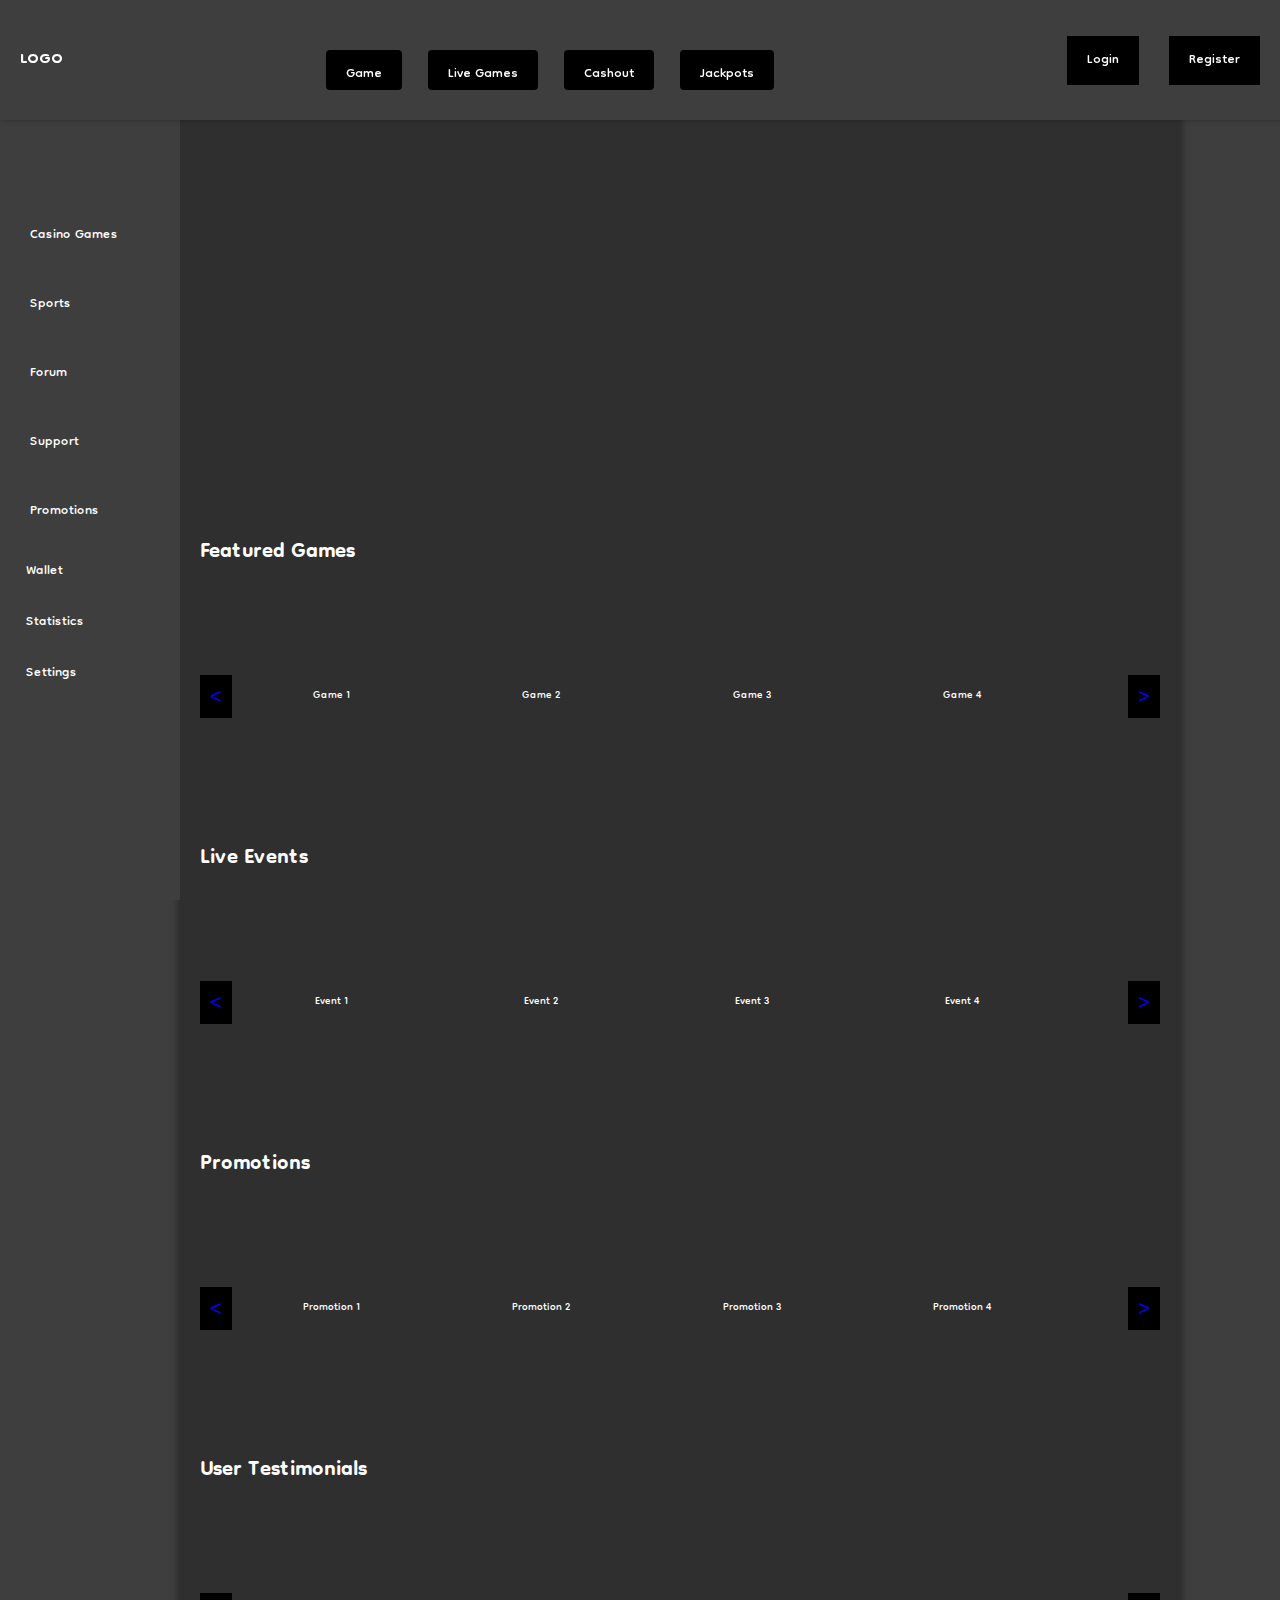
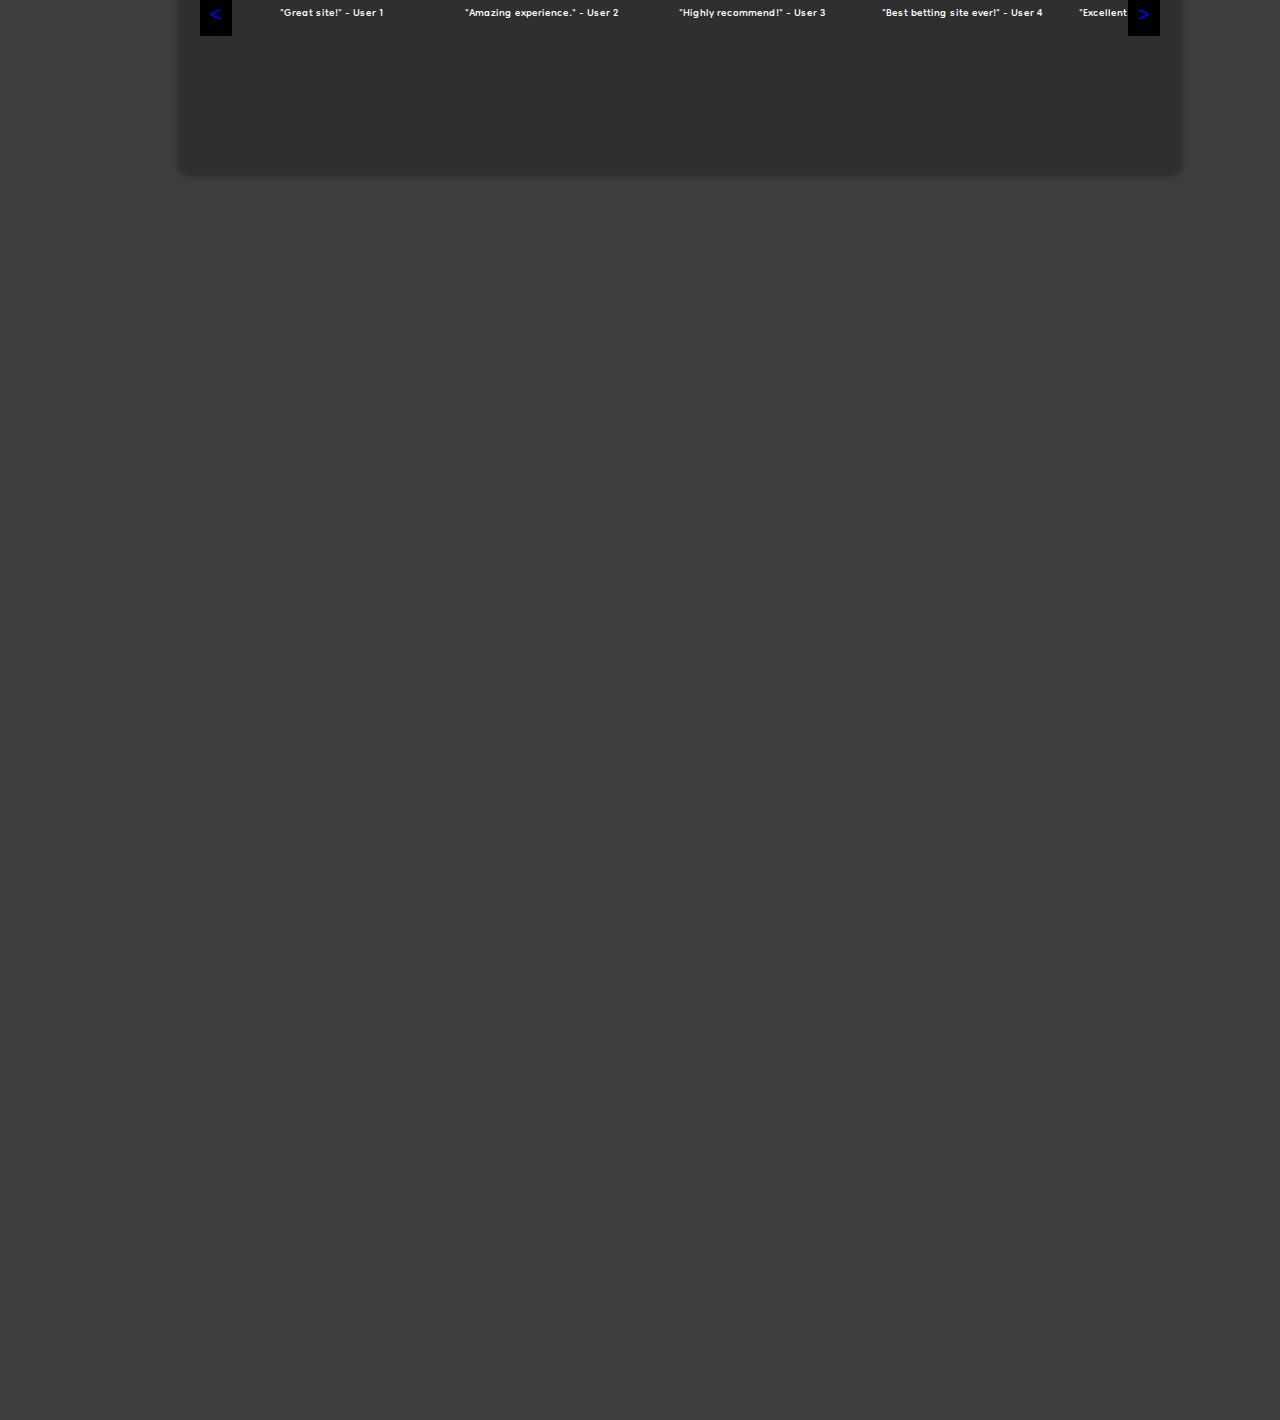
==== index.html @ e701f43c "routing plus sidebar dropdowns plus necessary css changescss" ====
<!DOCTYPE html>
<html lang="en">

<head>
    <meta charset="UTF-8">
    <title>Bettinpulse</title>
    <link rel="stylesheet" href="style.css">
    <link rel="preconnect" href="https://fonts.googleapis.com">
    <link rel="preconnect" href="https://fonts.gstatic.com" crossorigin>
    <link href="https://fonts.googleapis.com/css2?family=Dongle:wght@300;400;700&display=swap" rel="stylesheet">
</head>

<body>
    <!-- Common Header -->
    <div class="header">
        <div class="left-section">
            <a class="button-mid" href="index.html">LOGO</a>
        </div>
        <div class="center-section">
            <div class="button-group">
                <button class="button-mid"><a class="button-mid" href="game.html">Game</a>
</button>
                <button class="button-mid"><a class="button-mid" href="live-bets-scores.html">Live Games</a>
</button>
                <button class="button-mid">Cashout</button>
                <button class="button-mid"><a class="button-mid" href="jackpots.html">Jackpots</a>
</button>
    </div>
    </div>

        <div class="right-section">
                        <button class="login-button">Login</button>
            <button class="register-button">Register</button>
            <div class="popup-menu" id="popupMenu">
                <ul>
                    <li><a href="#">Wallet</a></li>
                    <li><a href="#">Withdraw</a></li>
                    <li><a href="#">Bet History</a></li>
                    <li><a href="#">Bet Slip</a></li>
                    <li><a href="#">Settings</a></li>
                    <li><a href="#">Logout</a></li>
                </ul>
            </div>
        </div>
        
   
    </div>

    

    <!-- Common Sidebar -->
    <div class="side-bar">
        <div class="sidebar-section">
            <div class="games-button"><ion-icon name="game-controller-outline"></ion-icon> <button
                    class="game-button dropdown-button">Casino Games</button>
                <div class="dropdown-content">
                    <button>Slots</button>
                    <button>Blackjack</button>
                    <button>Roulette</button>
                </div>
            </div>
            <div class="games-button"><ion-icon name="football-outline"></ion-icon> <button
                    class="game-button dropdown-button">Sports</button>
                <div class="dropdown-content">
                    <button>Football</button>
                    <button>Basketball</button>
                    <button>Tennis</button>
                </div>
            </div>
            <div class="games-button"><ion-icon name="megaphone-outline"></ion-icon> <button
                    class="game-button dropdown-button">Forum</button>
                <div class="dropdown-content">
                    <button>General</button>
                    <button>Strategies</button>
                    <button>Off-topic</button>
                </div>
            </div>
            <div class="games-button"><ion-icon name="chatbubbles-outline"></ion-icon> <button
                    class="game-button dropdown-button">Support</button>
                <div class="dropdown-content">
                    <button>FAQ</button>
                    <button>Contact Us</button>
                    <button>Live Chat</button>
                </div>
            </div>
            <div class="games-button"><ion-icon name="pricetag-outline"></ion-icon> <button
                    class="game-button dropdown-button">Promotions</button>
                <div class="dropdown-content">
                    <button>Welcome Bonus</button>
                    <button>Free Spins</button>
                    <button>Weekly Offers</button>
                </div>
            </div>
            <div class="games-button"><ion-icon name="wallet-outline"></ion-icon> <button
                    class="game-button">Wallet</button></div>
            <div class="games-button"><ion-icon name="stats-chart-outline"></ion-icon> <button
                    class="game-button">Statistics</button></div>
            <div class="games-button"><ion-icon name="settings-outline"></ion-icon> <button
                    class="game-button">Settings</button></div>
        </div>
    </div>

    <!-- Main Content -->
    <div class="main-content">
        <!-- Large Picture Section -->
        <section class="hero-section">
            <img src="https://via.placeholder.com/1920x1080" alt="Hero Image">
        </section>

        <!-- Featured Games Section -->
        <section class="featured-games">
            <h2>Featured Games</h2>
            <div class="horizontal-scroll">
                <button class="scroll-button left-scroll">&lt;</button>
                <div class="games-grid">
                    <div class="game-card">Game 1</div>
                    <div class="game-card">Game 2</div>
                    <div class="game-card">Game 3</div>
                    <div class="game-card">Game 4</div>
                    <div class="game-card">Game 5</div>
                    <div class="game-card">Game 6</div>
                </div>
                <button class="scroll-button right-scroll">&gt;</button>
            </div>
        </section>

        <!-- Live Events Section -->
        <section class="live-events">
            <h2>Live Events</h2>
            <div class="horizontal-scroll">
                <button class="scroll-button left-scroll">&lt;</button>
                <div class="events-list">
                    <div class="event-item">Event 1</div>
                    <div class="event-item">Event 2</div>
                    <div class="event-item">Event 3</div>
                    <div class="event-item">Event 4</div>
                    <div class="event-item">Event 5</div>
                    <div class="event-item">Event 6</div>
                </div>
                <button class="scroll-button right-scroll">&gt;</button>
            </div>
        </section>

        <!-- Promotions Section -->
        <section class="promotions">
            <h2>Promotions</h2>
            <div class="horizontal-scroll">
                <button class="scroll-button left-scroll">&lt;</button>
                <div class="promotions-list">
                    <div class="promotion-item">Promotion 1</div>
                    <div class="promotion-item">Promotion 2</div>
                    <div class="promotion-item">Promotion 3</div>
                    <div class="promotion-item">Promotion 4</div>
                    <div class="promotion-item">Promotion 5</div>
                    <div class="promotion-item">Promotion 6</div>
                </div>
                <button class="scroll-button right-scroll">&gt;</button>
            </div>
        </section>

        <!-- User Testimonials Section -->
        <section class="testimonials">
            <h2>User Testimonials</h2>
            <div class="horizontal-scroll">
                <button class="scroll-button left-scroll">&lt;</button>
                <div class="testimonials-list">
                    <div class="testimonial-item">"Great site!" - User 1</div>
                    <div class="testimonial-item">"Amazing experience." - User 2</div>
                    <div class="testimonial-item">"Highly recommend!" - User 3</div>
                    <div class="testimonial-item">"Best betting site ever!" - User 4</div>
                    <div class="testimonial-item">"Excellent customer service." - User 5</div>
                    <div class="testimonial-item">"Fast payouts!" - User 6</div>
                </div>
                <button class="scroll-button right-scroll">&gt;</button>
            </div>
        </section>
    </div>

    <!-- Ionicons Script -->
    <script type="module" src="https://unpkg.com/ionicons@7.1.0/dist/ionicons/ionicons.esm.js"></script>
    <script nomodule src="https://unpkg.com/ionicons@7.1.0/dist/ionicons/ionicons.js"></script>

    <!-- Modal overlay -->
    <div class="popup-overlay">
        <!-- Login Popup -->
        <div class="popup" id="loginPopup">
            <div class="popup-content">
                <span class="close">&times;</span>
                <div class="login-container">
                    <h2>Login to your Account</h2>
                    <form action="#" method="POST">
                        <label for="login-username">Username:</label>
                        <input type="text" id="login-username" name="username" required>
                        <label for="login-password">Password:</label>
                        <input type="password" id="login-password" name="password" required>
                        <button class="login-submit-button" type="submit">Login</button>
                    </form>
                </div>
            </div>
        </div>

        <!-- Register Popup -->
        <div class="popup" id="registerPopup">
            <div class="popup-content">
                <span class="close">&times;</span>
                <div class="register-container">
                    <h2>Register</h2>
                    <form action="#" method="POST">
                        <label for="register-username">Username:</label>
                        <input type="text" id="register-username" name="username" required>
                        <label for="register-email">Email:</label>
                        <input type="email" id="register-email" name="email" required>
                        <label for="register-password">Password:</label>
                        <input type="password" id="register-password" name="password" required>
                        <button class="register-submit-button" type="submit">Register</button>
                    </form>
                </div>
            </div>
        </div>
    </div>

    <script src="script.js"></script>
</body>

</html>
---- style.css ----
body {
    height: 3000px;
    background-color: #3E3E3E;
    margin: 0;
    font-family: 'Dongle', sans-serif;
    border: none;
    padding: 0;
    padding-left: 160px;
}

.center-1 {
    height: 50px;
    display: flex;
    align-items: flex-end;

}

 .center-1button {
    font-family: 'Dongle', sans-serif;
    color: white;
    background-color: blue;
    border: none;
    height: 40px;
    width: 90px;
    font-size: large;
    border-radius: 2px;
}

.amount-button {
    height: 40px;
    width: 90px;
    font-family: 'Dongle', sans-serif;
    font-size: large;
    background-color: #2F2F2F;
    border: none;
    color: white;
    box-shadow: 2px 0 5px rgba(0, 0, 0, 0.3);;

}

.center-section {
    text-align: center;
    flex: 1; 
    display: flex;
    flex-direction: column;
    justify-content: center; 
    align-items: center;
}

.center-section .button-group {
    display: flex;
    justify-content: space-evenly;
    width: 500px;
    height: 70px;
    align-items: flex-end;
    
}

.center-section .button-group button {
    margin-bottom: 5px;
    font-family: 'Dongle', sans-serif;
    
    font-size: 20px;
    padding: 10px 20px;
    height: 40px;
    border: none;
    color: white;
    background-color: #000000;
    cursor: pointer;
    position: relative;
    transition: all 0.3s ease;
}

.center-section .button-group button::after {
    content: '';
    position: absolute;
    left: 0;
    bottom: -5px;
    width: 0;
    height: 2px;
    background: #0000FF;
    transition: all 0.3s ease;
}

.center-section .button-group button:hover::after {
    width: 100%;
}

.header {
    height: 120px;
    background-color: #3E3E3E;
    display: flex;
    justify-content: space-between;
    align-items: center;
    padding: 0 20px; 
    border-color: #3E3E3E;
    
    border-top: none;
    border-left: none;
    border-right: none;
    box-shadow: 2px 0 5px rgba(0, 0, 0, 0.3);;
    box-sizing: border-box;
    position: fixed; 
    top: 0;
    left: 0; 
    width: 100%;
    z-index: 1001;
}

.left-section {
    color: white;
    font-size: 24px;
    font-weight: bold;
    flex: 0 0 auto; 
}


.right-section {
    display: flex;
    align-items: center;
    justify-content: flex-end; 
    flex: 0 0 auto; 
}

.profile-button {
    border: none;
    background: none;
    margin-left: 10px;
    position: relative;
    z-index: 1002;
}

.popup-menu {
    display: none;
    position: absolute;
    top: calc(100% + 10px); 
    transform: translateX(-20%); 
    background-color: white;
    box-shadow: 0 2px 5px rgba(0, 0, 0, 0.3);
    border-radius: 5px;
    overflow: hidden;
    z-index: 1001;
}

.popup-menu ul {
    list-style: none;
    padding: 0;
    margin: 0;
}

.popup-menu ul li {
    padding: 10px;
    text-align: left;
}

.popup-menu ul li a {
    text-decoration: none;
    color: black;
    display: block;
    width: 100%;
}

.popup-menu ul li:hover {
    background-color: #f0f0f0;
}

.profile-image {
    height: 25px;
    width: 25px;
    background-color: #3E3E3E;
    cursor: pointer;
}

.login-button, .logout-button,
.register-button {
    font-family: 'Dongle', sans-serif;
    font-size: 20px;
    padding: 10px 20px;
    border: none;
    color: white;
    background-color: #000000;
    cursor: pointer;
    position: relative;
    margin-left: 30px;
    transition: all 0.3s ease;
}

.login-button::after, .logout-button::after,
.register-button::after {
    content: '';
    position: absolute;
    left: 0;
    bottom: -5px;
    width: 0;
    height: 2px;
    background: #0000FF;
    transition: all 0.3s ease;
}

.login-button:hover::after, .logout-button:hover::after,
.register-button:hover::after {
    width: 100%;
}

.side-bar {
    position: fixed;
    left: 0;
    top: 0;
    width: 180px; /* Sidebar width */
    height: 100%;
    background-color: #3E3E3E;
    color: white;
    display: flex;
    flex-direction: column;
    justify-content: center;
    align-items: center;
    transition: all 0.3s ease;
    z-index: 1000;
}

.sidebar-section {
    width: 100%;
}

.games-button {
    display: flex;
    align-items: center;
    padding: 10px;
    cursor: pointer;
    transition: background 0.3s;
}

.games-button ion-icon {
    margin-right: 10px;
    font-size: 24px;
}

.games-button:hover {
    background-color: #555;
}

.game-button {
    background: none;
    border: none;
    color: white;
    font-family: 'Dongle', sans-serif;
    font-size: 20px;
    cursor: pointer;
    text-align: left;
    width: 100%;
    transition: all 0.3s ease;
}

.main-content {
    margin-top: 120px;
    padding: 20px;
    color: white;
    width: calc(100% - 160px);
    margin-left: 120px;
}

.hero-section {
    height: 50vh;
    overflow: hidden;
}

.hero-section img {
    width: 100%;
    height: 100%;
    object-fit: cover;
}

.featured-games,
.live-events,
.promotions,
.testimonials {
    margin: 40px 0;
}

h2 {
    font-size: 36px;
    margin-bottom: 20px;
}

.horizontal-scroll {
    position: relative;
    display: flex;
    align-items: center;
}

.scroll-button {
    background-color: #000000;
    color: #0000FF;
    border: none;
    padding: 10px;
    cursor: pointer;
    font-size: 20px;
    transition: background 0.3s;
    z-index: 100;
}

.scroll-button:hover {
    background-color: #0000FF;
    color: white;
}

.games-grid,
.events-list,
.promotions-list,
.testimonials-list {
    display: flex;
    overflow-x: auto;
    scroll-behavior: smooth;
    scrollbar-width: none;
    -ms-overflow-style: none;
}

.games-grid::-webkit-scrollbar,
.events-list::-webkit-scrollbar,
.promotions-list::-webkit-scrollbar,
.testimonials-list::-webkit-scrollbar {
    display: none;
}

.game-card,
.event-item,
.promotion-item,
.testimonial-item {
    min-width: 200px;
    height: 200px;
    background-color: #2F2F2F;
    margin-right: 10px;
    display: flex;
    justify-content: center;
    align-items: center;
    border-radius: 10px;
    transition: transform 0.3s, box-shadow 0.3s;
    box-sizing: border-box;
    flex: none;
}

.game-card:hover,
.event-item:hover,
.promotion-item:hover,
.testimonial-item:hover {
    transform: translateY(-5px);
    box-shadow: 0px 5px 15px rgba(0, 0, 0, 0.3);
}

.popup-overlay {
    position: fixed;
    top: 0;
    left: 0;
    width: 100%;
    height: 100%;
    background-color: rgba(0, 0, 0, 0.5);
    display: none;
    justify-content: center;
    align-items: center;
    z-index: 1000;
}

.popup {
    background-color: #fff;
    color: #000;
    padding: 20px;
    border-radius: 10px;
    width: 300px;
    text-align: center;
    box-shadow: 0px 5px 15px rgba(0, 0, 0, 0.3);
}

.popup-content {
    display: flex;
    flex-direction: column;
    align-items: center;
}

.popup-content h2 {
    margin-bottom: 20px;
}

.popup-content form {
    display: flex;
    flex-direction: column;
    align-items: center;
}

.popup-content label {
    font-size: 16px;
    margin-bottom: 5px;
}

.popup-content input {
    padding: 10px;
    margin-bottom: 15px;
    width: 100%;
    box-sizing: border-box;
}

.login-submit-button,
.register-submit-button {
    background-color: #000;
    color: white;
    border: none;
    padding: 10px 20px;
    cursor: pointer;
    transition: background 0.3s;
}

.login-submit-button:hover,
.register-submit-button:hover {
    background-color: #0000FF;
    color: white;
}

.close {
    position: absolute;
    top: 10px;
    right: 10px;
    cursor: pointer;
    font-size: 20px;
}

.game-layout {
    display: flex;
    justify-content: space-between;
    margin-top: 20px;
}

.game-display {
    flex: 3;
    background-color: #2F2F2F;
    border-radius: 10px;
    padding: 20px;
    box-shadow: 0 0 10px rgba(0, 0, 0, 0.5);
}

.game-box {
    width: 100%;
    height: 100%;
    display: flex;
    justify-content: center;
    align-items: center;
}

.game-box img {
    max-width: 100%;
    max-height: 100%;
    object-fit: cover;
    border-radius: 10px;
}

.betting-controls {
    flex: 1;
    margin-left: 20px;
    background-color: #2F2F2F;
    border-radius: 10px;
    padding: 20px;
    box-shadow: 0 0 10px rgba(0, 0, 0, 0.5);
}

.betting-controls h3 {
    margin-bottom: 10px;
}

.odds-setting,
.bet-amount,
.place-bet,
.bet-slip {
    margin-bottom: 20px;
}

.odds-button {
    display: inline-block;
    margin-right: 10px;
    padding: 10px 20px;
    background-color: #000000;
    color: white;
    border: none;
    border-radius: 5px;
    cursor: pointer;
    transition: background 0.3s;
}

.odds-button:hover {
    background-color: #0000FF;
}

.bet-amount input {
    width: 100%;
    padding: 10px;
    border: none;
    border-radius: 5px;
    box-sizing: border-box;
}

.place-bet-button {
    width: 100%;
    padding: 10px;
    background-color: #000000;
    color: white;
    border: none;
    border-radius: 5px;
    cursor: pointer;
    transition: background 0.3s;
}

.place-bet-button:hover {
    background-color: #0000FF;
}

.bet-slip-content {
    background-color: #3E3E3E;
    padding: 10px;
    border-radius: 5px;
}

.main-content {
    margin: 20px;
    padding: 20px;
    background-color: #2F2F2F;
    border-radius: 10px;
    box-shadow: 0 0 10px rgba(0, 0, 0, 0.5);
}

.main-content h2 {
    color: #FFFFFF;
    font-size: 2em;
    margin-bottom: 20px;
}

.jackpot-list {
    display: flex;
    flex-direction: column;
    gap: 20px;
}

.jackpot-item {
    background-color: #3E3E3E;
    padding: 20px;
    border-radius: 10px;
    display: flex;
    justify-content: space-between;
    align-items: center;
    box-shadow: 0 0 10px rgba(0, 0, 0, 0.5);
}

.jackpot-info h3 {
    color: #FFFFFF;
    font-size: 1.5em;
    margin-bottom: 10px;
}

.jackpot-info p {
    color: #CCCCCC;
    margin-bottom: 10px;
}

.join-button {
    padding: 10px 20px;
    background-color: #000000;
    color: white;
    border: none;
    border-radius: 5px;
    cursor: pointer;
    transition: background 0.3s;
}

.join-button:hover {
    background-color: #0000FF;
}

.live-bets-list {
    display: flex;
    flex-direction: column;
    gap: 20px;
}

.live-bet-item {
    background-color: #3E3E3E;
    padding: 20px;
    border-radius: 10px;
    display: flex;
    justify-content: space-between;
    align-items: center;
    box-shadow: 0 0 10px rgba(0, 0, 0, 0.5);
}

.bet-info h3 {
    color: #FFFFFF;
    font-size: 1.5em;
    margin-bottom: 10px;
}

.bet-info p {
    color: #CCCCCC;
    margin-bottom: 10px;
}

.bet-button {
    padding: 10px 20px;
    background-color: #000000;
    color: white;
    border: none;
    border-radius: 5px;
    cursor: pointer;
    transition: background 0.3s;
}

.bet-button:hover {
    background-color: #0000FF;
}



/* Style the link as a button */
.button-mid {
    text-decoration: none;
        /* Remove underline */
        color: inherit;
        /* Inherit the text color */
    display: inline-block;
    /* Display as inline block */
    border-radius: 4px;
}

.dropdown-button {
    color: white;
    font-family: 'Dongle', sans-serif;
    font-size: 20px;
    border: none;
    background: none;
    cursor: pointer;
    padding: 10px;
    outline: none;
    width: 100%;
    text-align: left;
}

.dropdown-content {
    display: none;
    flex-direction: column;
    width: 100%;
}

.dropdown-button:hover .dropdown-content {
    display: flex;
}

.dropdown-content button {
    background-color: #333;
    border: none;
    padding: 10px;
    color: white;
    cursor: pointer;
    font-family: 'Dongle', sans-serif;
    text-align: left;
}

.dropdown-content button:hover {
    background-color: #555;
}

@media screen and (max-width: 768px) {
    .header {
        flex-direction: column;
        align-items: center;
        padding: 10px;
        text-align: center;
    }

    .center-section {
        margin: 10px 0;
    }

    .side-bar {
        width: 100%;
        height: auto;
        padding: 10px;
        flex-direction: row;
        justify-content: space-around;
    }

    .main-content {
        width: 100%;
        margin-left: 0;
        padding: 10px;
    }

    .games-grid,
    .events-list,
    .promotions-list,
    .testimonials-list {
        flex-wrap: wrap;
    }

    .game-card,
    .event-item,
    .promotion-item,
    .testimonial-item {
        flex: 1 1 45%;
        margin: 10px 5%;
    }

    .popup {
        width: 90%;
    }
}
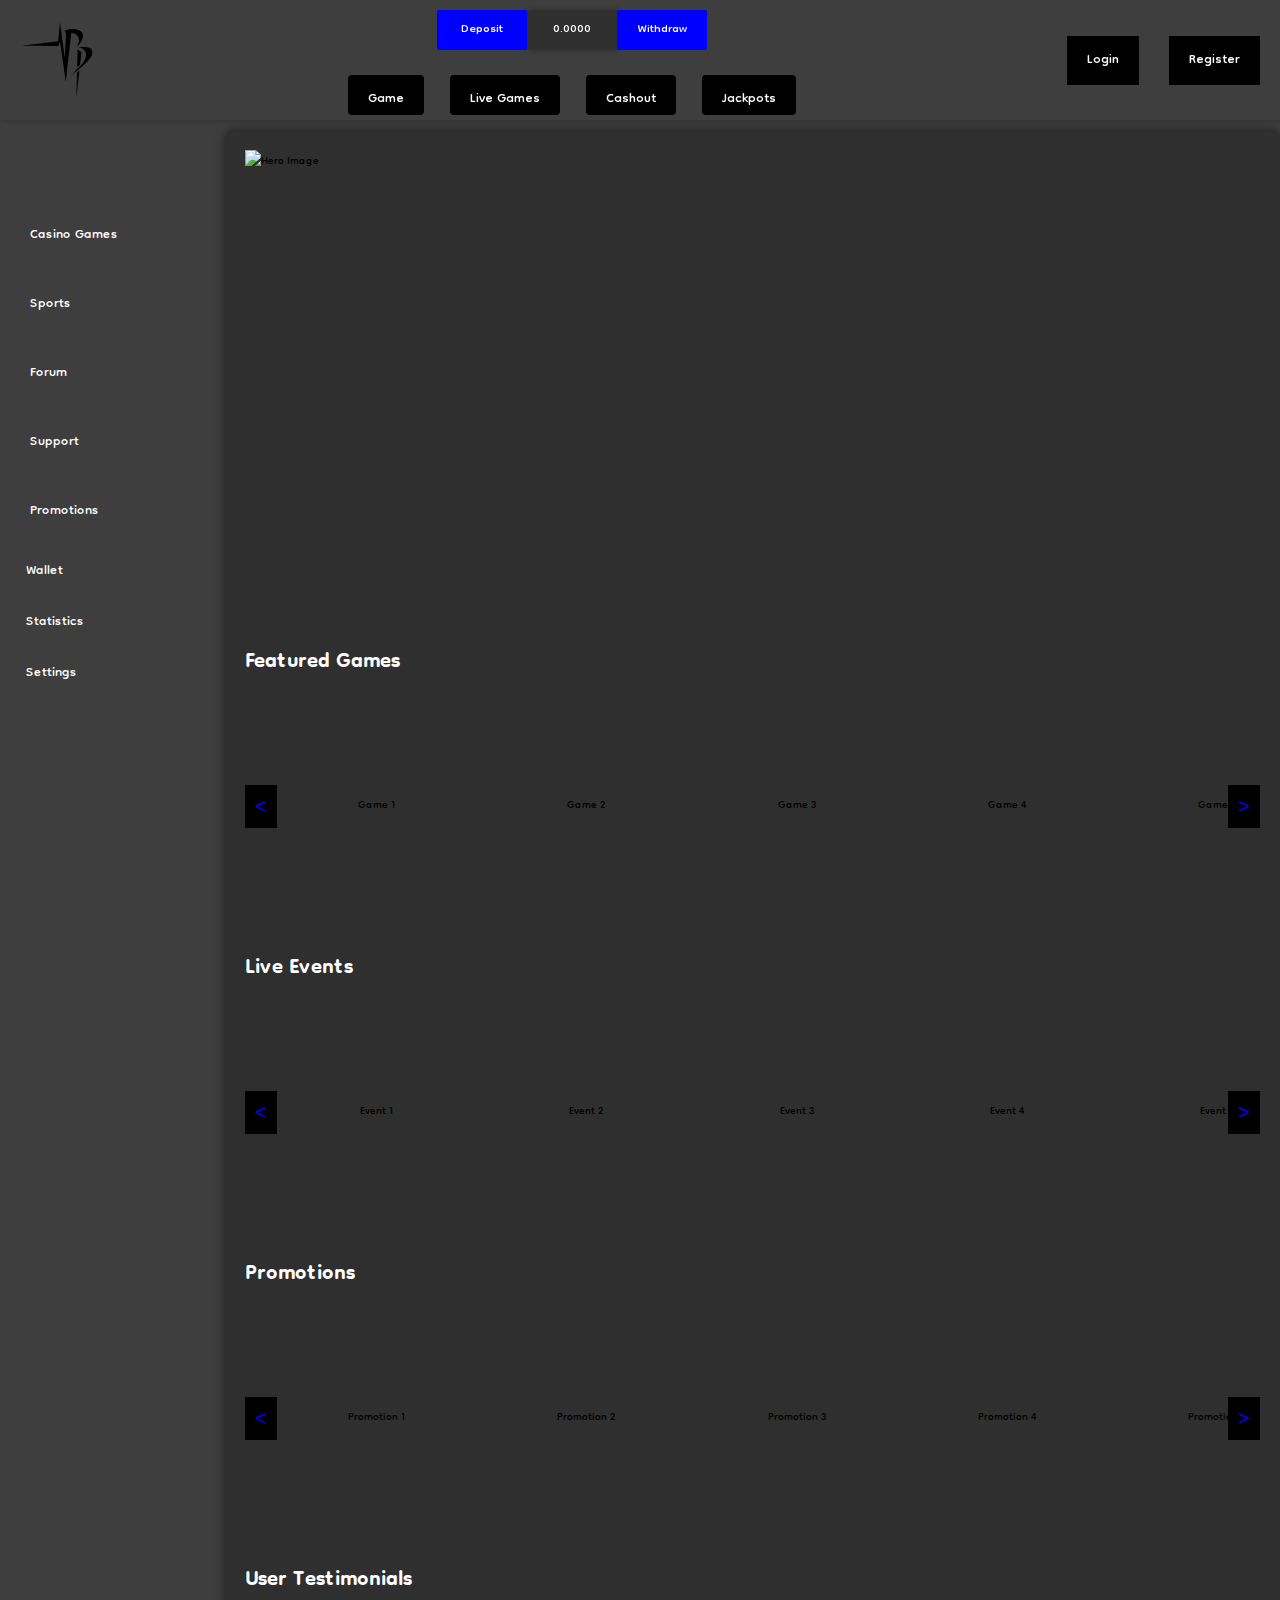
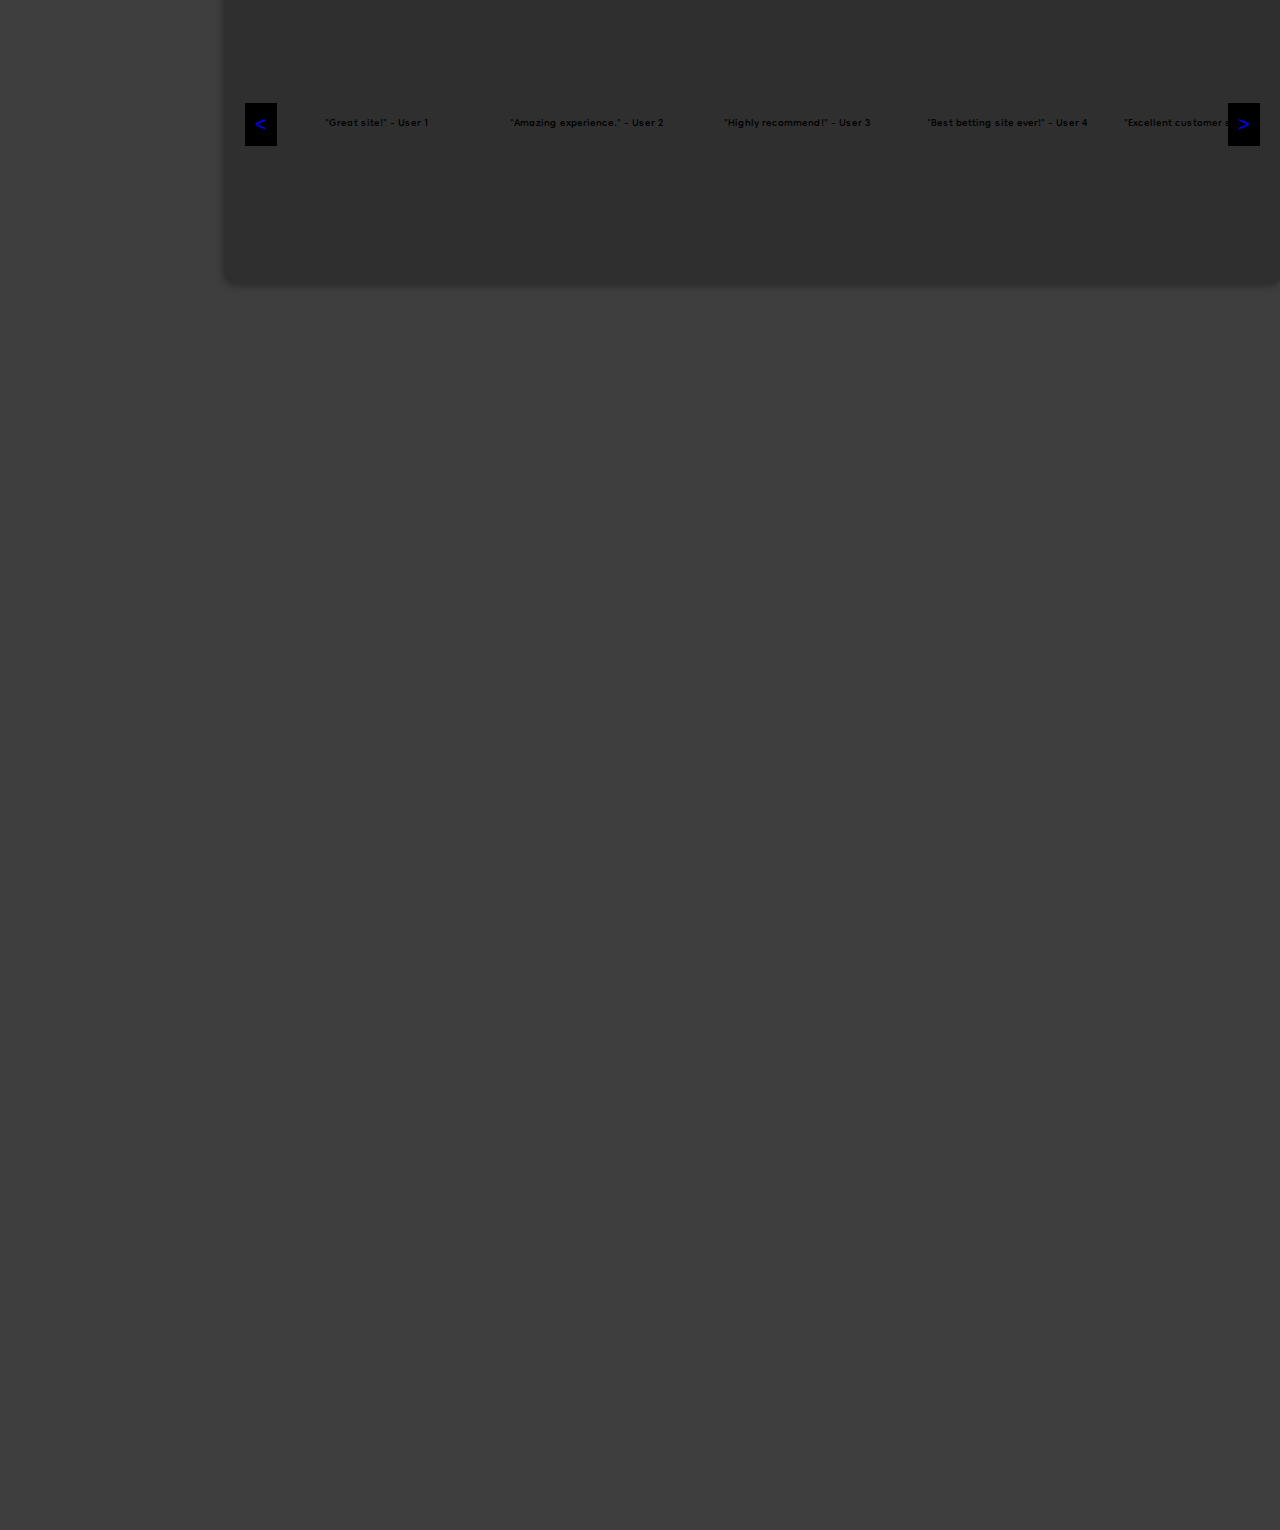
==== commit 8798486a: "page compatibility and css changes" ====
--- a/index.html
+++ b/index.html
@@ -14,19 +14,25 @@
     <!-- Common Header -->
     <div class="header">
         <div class="left-section">
-            <a class="button-mid" href="index.html">LOGO</a>
+            <a class="button-mid" href="index.html">
+                    <img class="logo-image" src="images/logo.svg" alt="Hero Image">
+            </a>
         </div>
         <div class="center-section">
+    
+            <div class="center-1">
+                <button class="center-1button">Deposit</button>
+                <button class="amount-button">0.0000</button>
+                <button class="center-1button">Withdraw</button>
+    
+            </div>
             <div class="button-group">
-                <button class="button-mid"><a class="button-mid" href="game.html">Game</a>
-</button>
-                <button class="button-mid"><a class="button-mid" href="live-bets-scores.html">Live Games</a>
-</button>
+                <button class="button-mid"><a class="button-mid" href="game.html">Game</a></button>
+                <button class="button-mid"><a class="button-mid" href="live-bets-scores.html">Live Games</a></button>
                 <button class="button-mid">Cashout</button>
-                <button class="button-mid"><a class="button-mid" href="jackpots.html">Jackpots</a>
-</button>
-    </div>
-    </div>
+                <button class="button-mid"><a class="button-mid" href="jackpots.html">Jackpots</a></button>
+            </div>
+        </div>
 
         <div class="right-section">
                         <button class="login-button">Login</button>
--- a/style.css
+++ b/style.css
@@ -164,6 +164,13 @@
     background-color: #f0f0f0;
 }
 
+.logo-image {
+    height: 75px;
+    width: 75px;
+    margin: 12px 12px 0 0;
+    cursor: pointer;
+}
+
 .profile-image {
     height: 25px;
     width: 25px;
@@ -251,14 +258,6 @@
     transition: all 0.3s ease;
 }
 
-.main-content {
-    margin-top: 120px;
-    padding: 20px;
-    color: white;
-    width: calc(100% - 160px);
-    margin-left: 120px;
-}
-
 .hero-section {
     height: 50vh;
     overflow: hidden;
@@ -517,7 +516,7 @@
 }
 
 .main-content {
-    margin: 20px;
+    margin: 130px 0 0 65px;
     padding: 20px;
     background-color: #2F2F2F;
     border-radius: 10px;
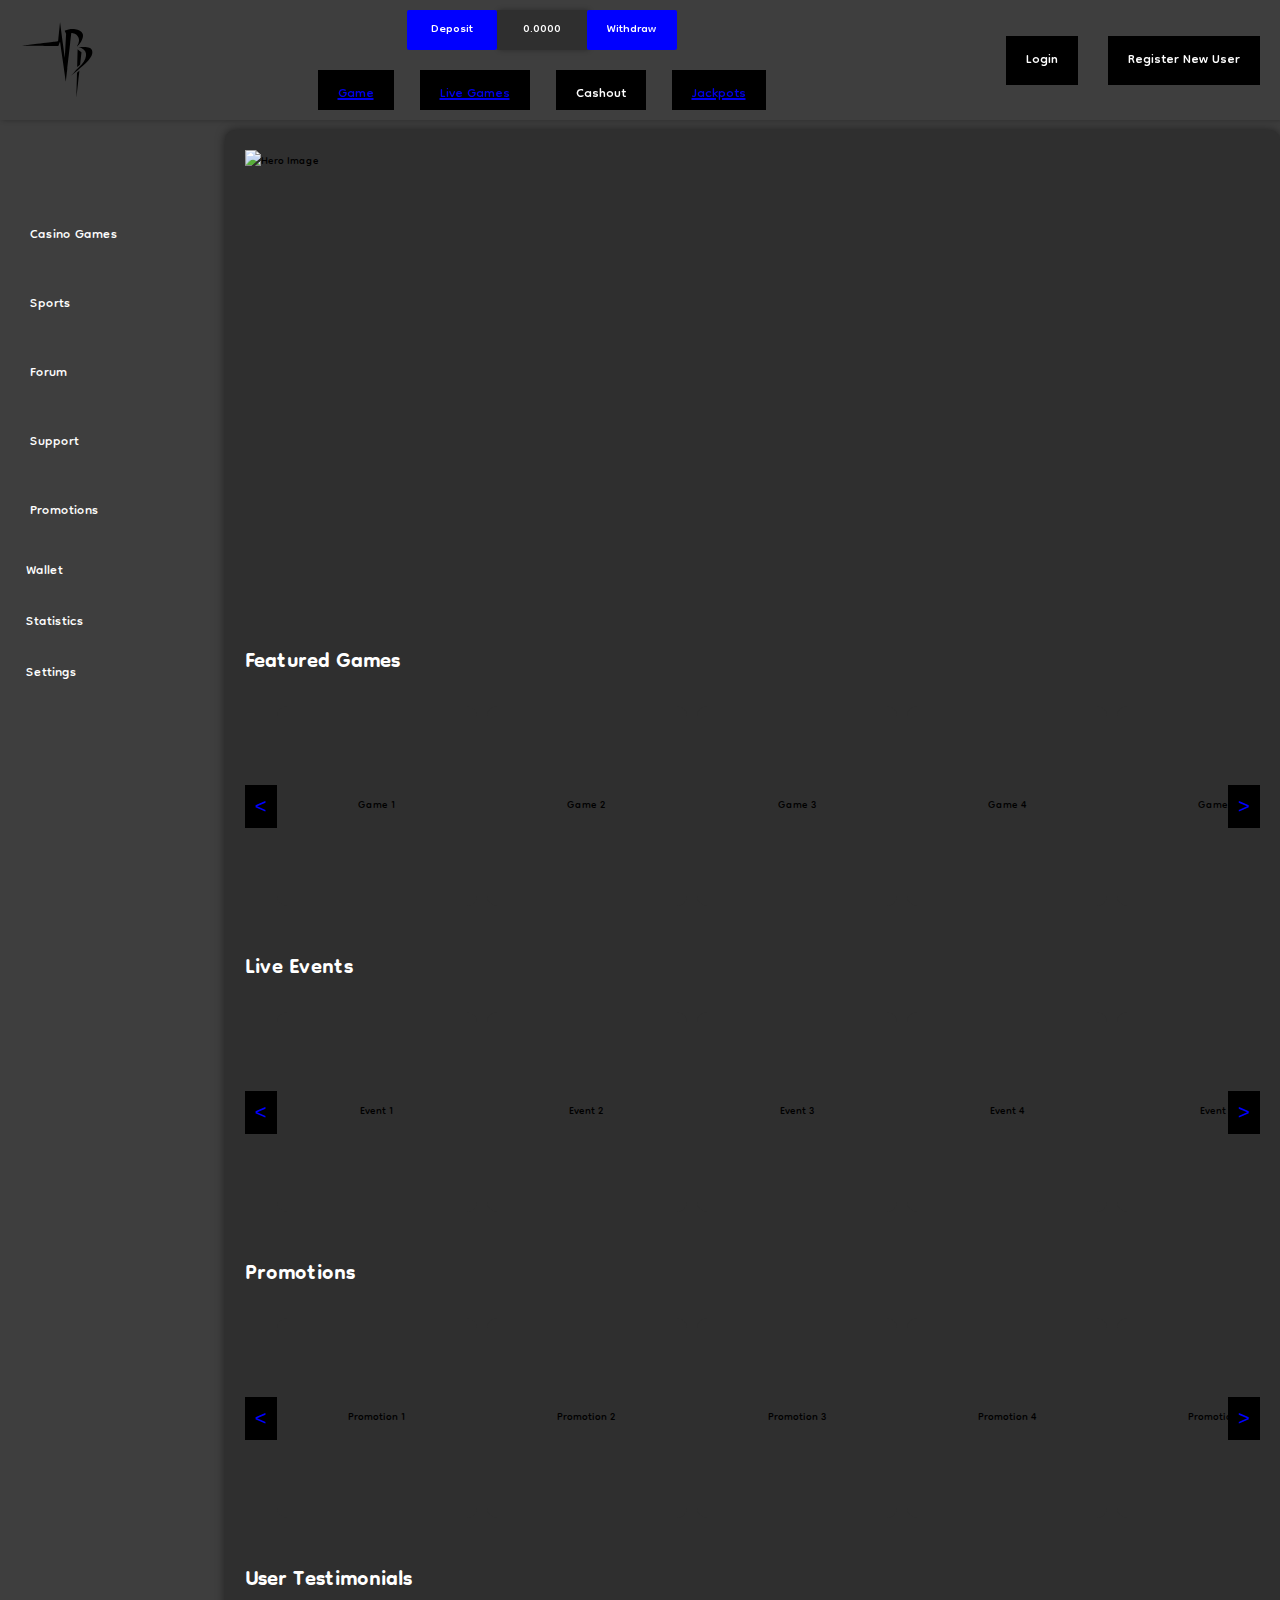
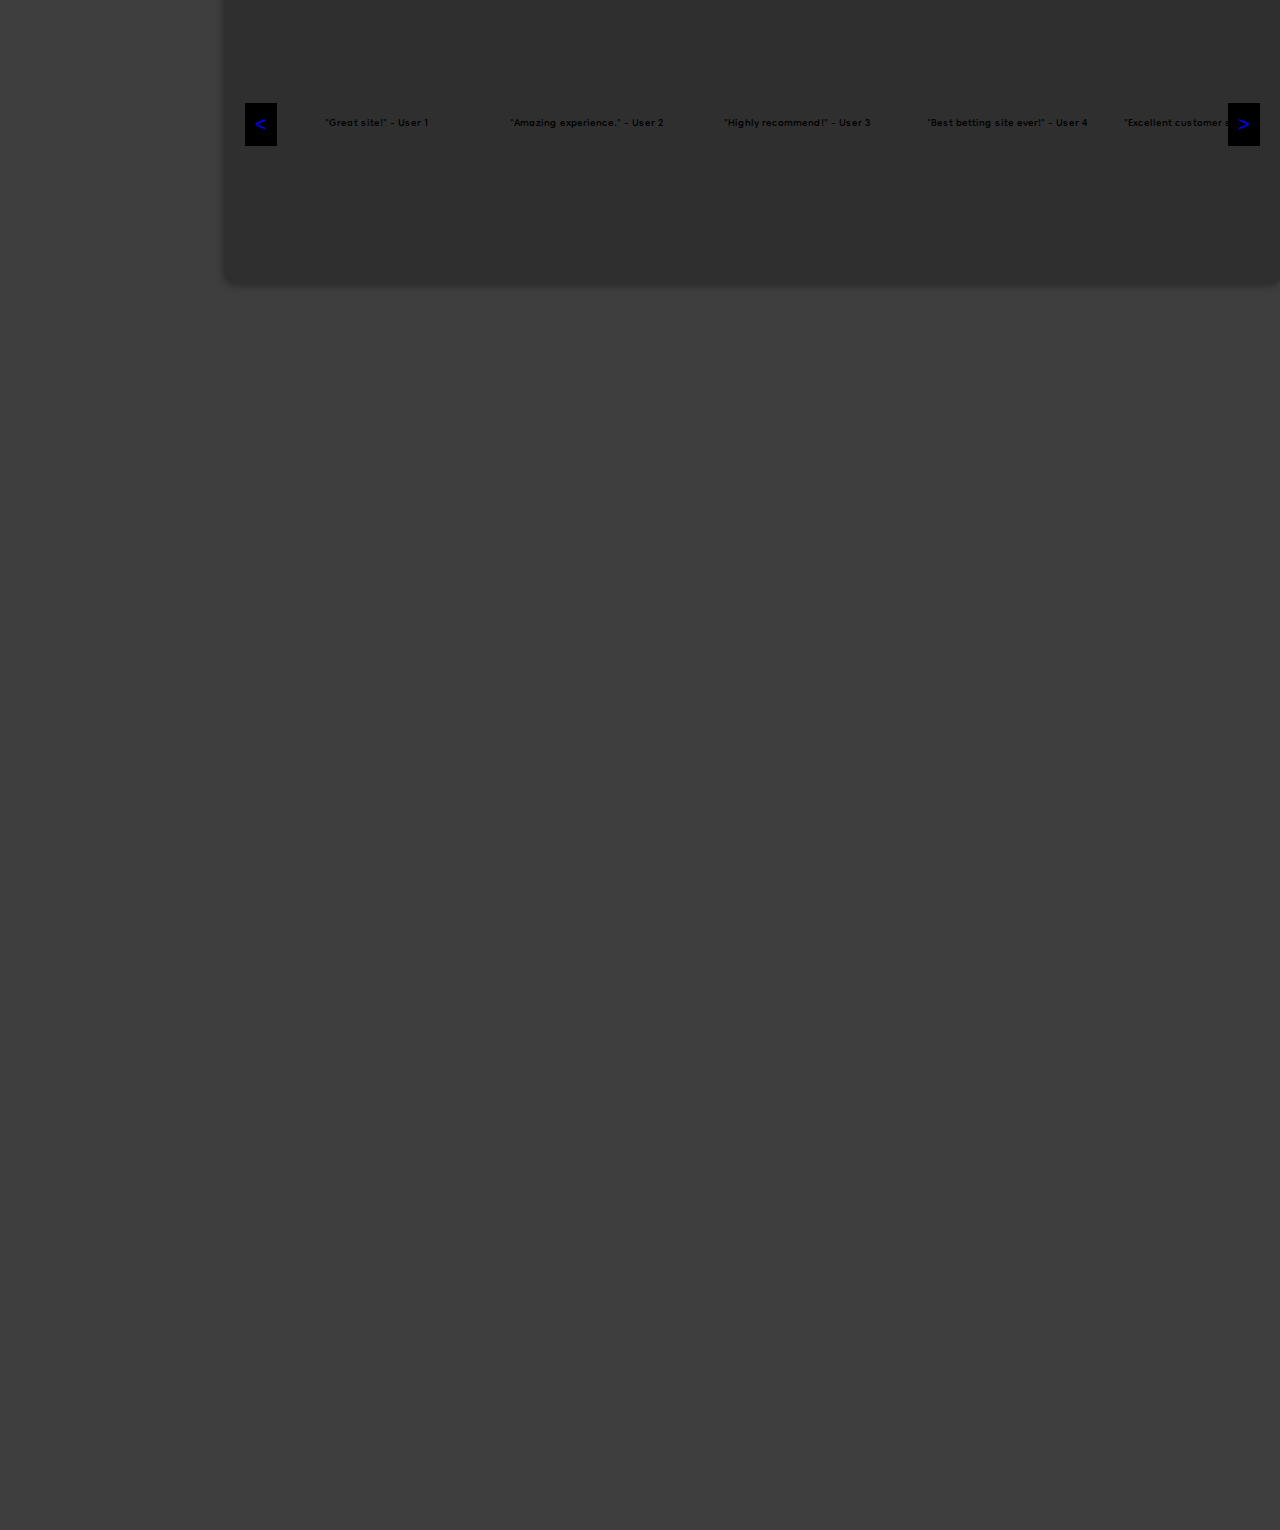
==== commit ffdefab4: "update index html" ====
--- a/index.html
+++ b/index.html
@@ -36,7 +36,7 @@
 
         <div class="right-section">
                         <button class="login-button">Login</button>
-            <button class="register-button">Register</button>
+            <button class="register-button">Register New User</button>
             <div class="popup-menu" id="popupMenu">
                 <ul>
                     <li><a href="#">Wallet</a></li>
--- a/style.css
+++ b/style.css
@@ -57,7 +57,7 @@
 }
 
 .center-section .button-group button {
-    margin-bottom: 5px;
+    margin-bottom: 10px;
     font-family: 'Dongle', sans-serif;
     
     font-size: 20px;
@@ -611,16 +611,11 @@
     background-color: #0000FF;
 }
 
-
-
-/* Style the link as a button */
+<<<<<<< Updated upstream
 .button-mid {
     text-decoration: none;
-        /* Remove underline */
-        color: inherit;
-        /* Inherit the text color */
+    color: inherit;
     display: inline-block;
-    /* Display as inline block */
     border-radius: 4px;
 }
 
@@ -661,6 +656,8 @@
     background-color: #555;
 }
 
+=======
+>>>>>>> Stashed changes
 @media screen and (max-width: 768px) {
     .header {
         flex-direction: column;
@@ -705,4 +702,98 @@
     .popup {
         width: 90%;
     }
-}+}
+
+
+
+.main-payment {
+    margin-top: 150px;
+    padding: 20px;
+    background-color: #2F2F2F;
+    border-radius: 10px;
+    box-shadow: 0 0 10px rgba(0, 0, 0, 0.5);
+}
+
+.balance-section {
+    display: flex;
+    justify-content: space-between;
+    align-items: center;
+    margin-bottom: 20px;
+}
+
+.balance-section h2 {
+    color: white;
+}
+
+.deposit-button,
+.withdraw-button {
+    padding: 10px 20px;
+    border: none;
+    color: white;
+    background-color: #000000;
+    cursor: pointer;
+    transition: background 0.3s;
+}
+
+.deposit-button:hover,
+.withdraw-button:hover {
+    background-color: #0000FF;
+}
+
+.payment-methods {
+    display: flex;
+    flex-direction: column;
+    align-items: center;
+}
+
+.method-buttons {
+    display: flex;
+    justify-content: space-between;
+    width: 100%;
+    margin-bottom: 20px;
+}
+
+.method-button {
+    padding: 10px 20px;
+    border: none;
+    color: white;
+    background-color: #000000;
+    cursor: pointer;
+    transition: background 0.3s;
+}
+
+.method-button:hover {
+    background-color: #0000FF;
+}
+
+.method-details {
+    background-color: #3E3E3E;
+    padding: 20px;
+    border-radius: 10px;
+    width: 100%;
+}
+
+.method-details h4 {
+    color: white;
+    margin-bottom: 10px;
+}
+
+.method-details label {
+    color: white;
+    margin-bottom: 5px;
+}
+
+.method-details input {
+    width: 100%;
+    padding: 10px;
+    margin-bottom: 10px;
+    border: none;
+    border-radius: 5px;
+    box-sizing: border-box
+}
+
+
+
+
+
+
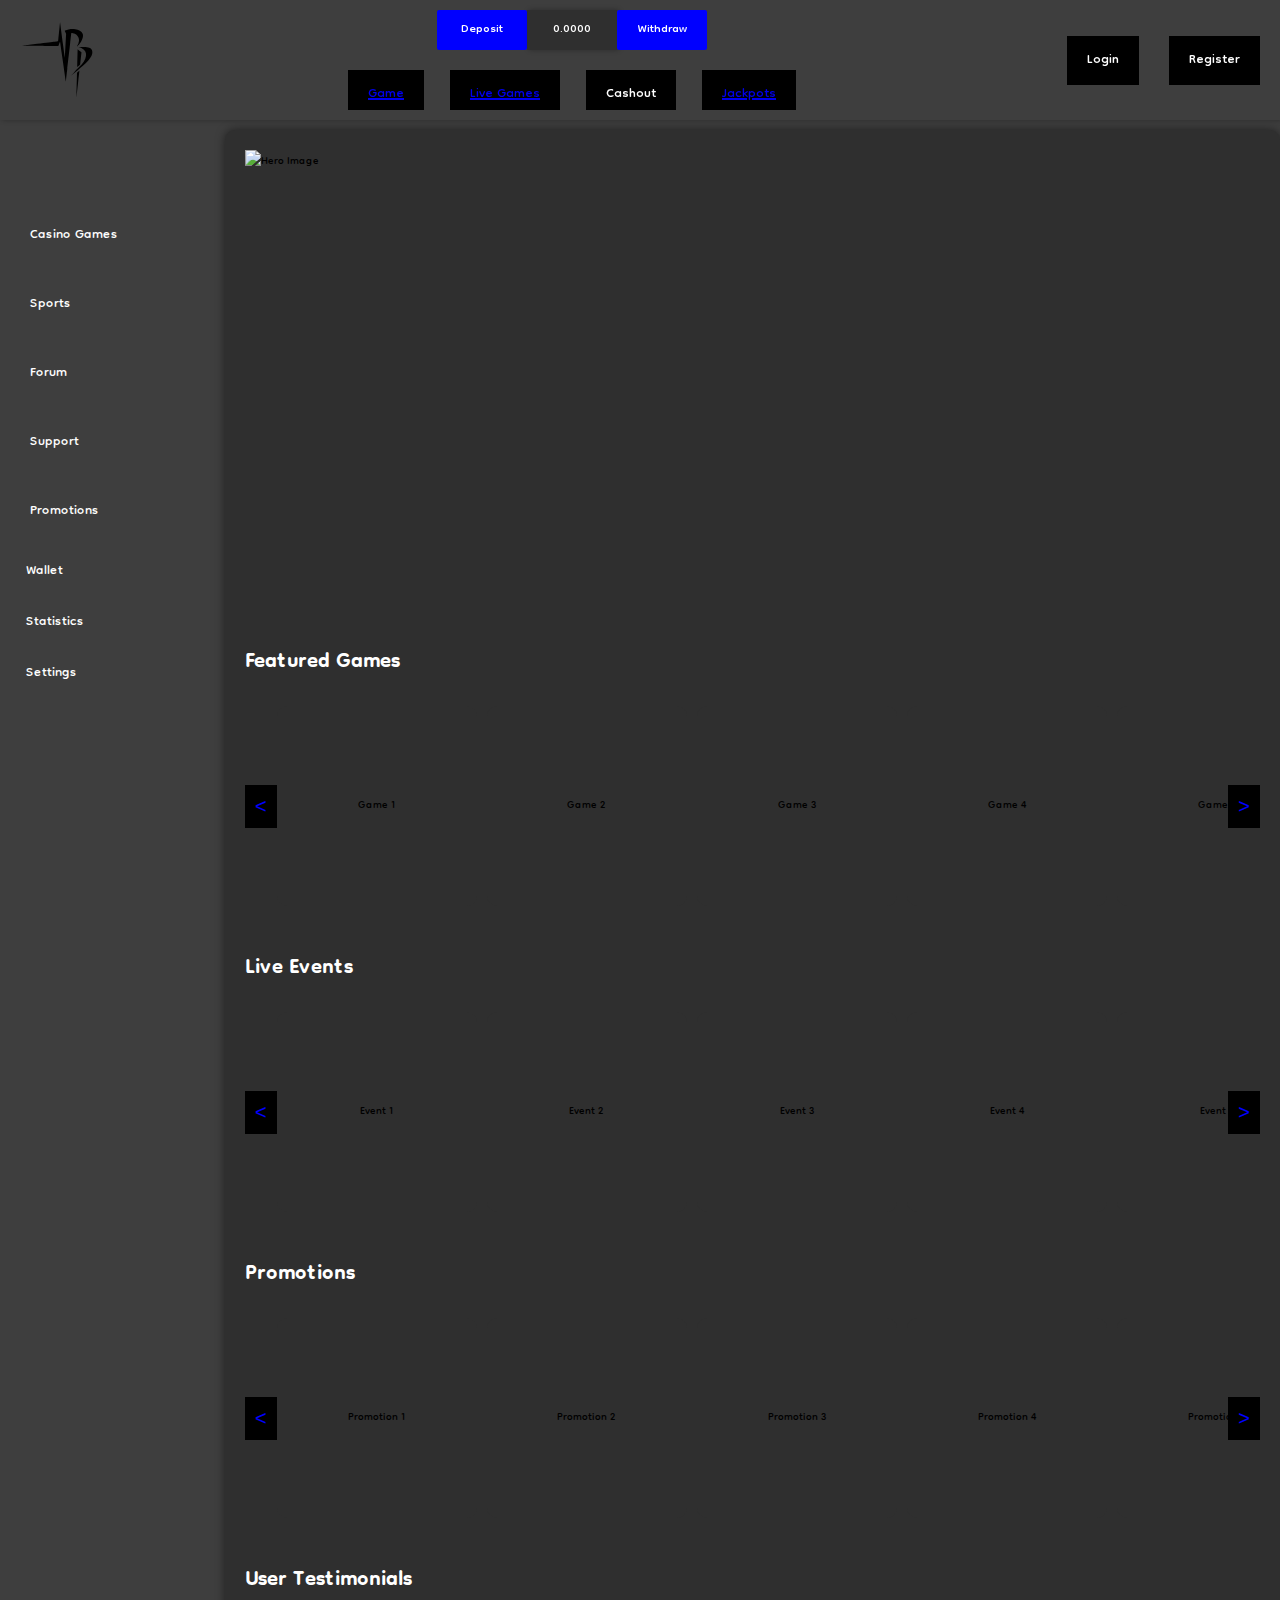
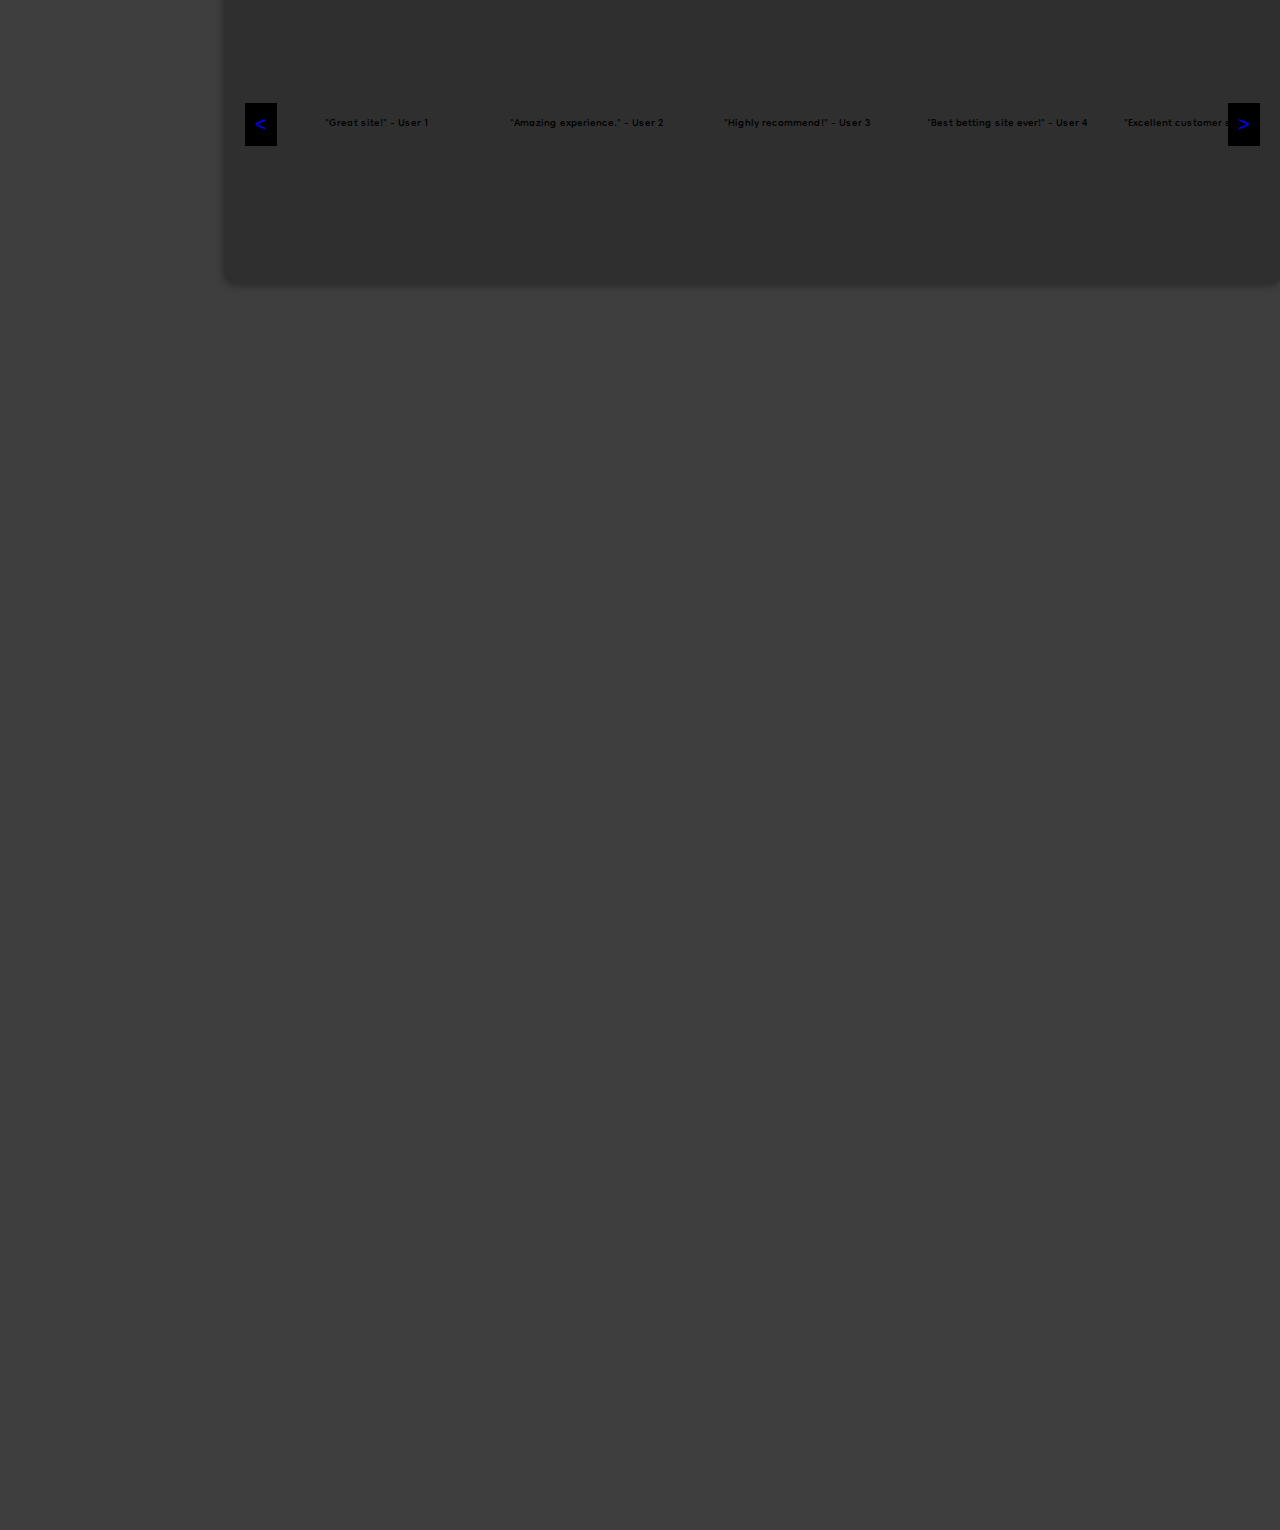
==== commit f24dd4dc: "fixed the login and register popups, also added a few styling changes and grammar" ====
--- a/index.html
+++ b/index.html
@@ -36,7 +36,7 @@
 
         <div class="right-section">
                         <button class="login-button">Login</button>
-            <button class="register-button">Register New User</button>
+            <button class="register-button">Register</button>
             <div class="popup-menu" id="popupMenu">
                 <ul>
                     <li><a href="#">Wallet</a></li>
--- a/style.css
+++ b/style.css
@@ -397,6 +397,14 @@
     box-sizing: border-box;
 }
 
+.close {
+    position: absolute;
+    top: 10px;
+    right: 10px;
+    cursor: pointer;
+}
+
+
 .login-submit-button,
 .register-submit-button {
     background-color: #000;
@@ -634,8 +642,18 @@
 
 .dropdown-content {
     display: none;
-    flex-direction: column;
-    width: 100%;
+    /* Initially hide the dropdown */
+    opacity: 0;
+    /* Initially invisible */
+    transition: opacity 1s ease;
+    /* Adjust the speed and ease of the transition */
+}
+
+.dropdown-content.show {
+    display: grid;
+    /* Show the dropdown */
+    opacity: 1;
+    /* Fully visible */
 }
 
 .dropdown-button:hover .dropdown-content {
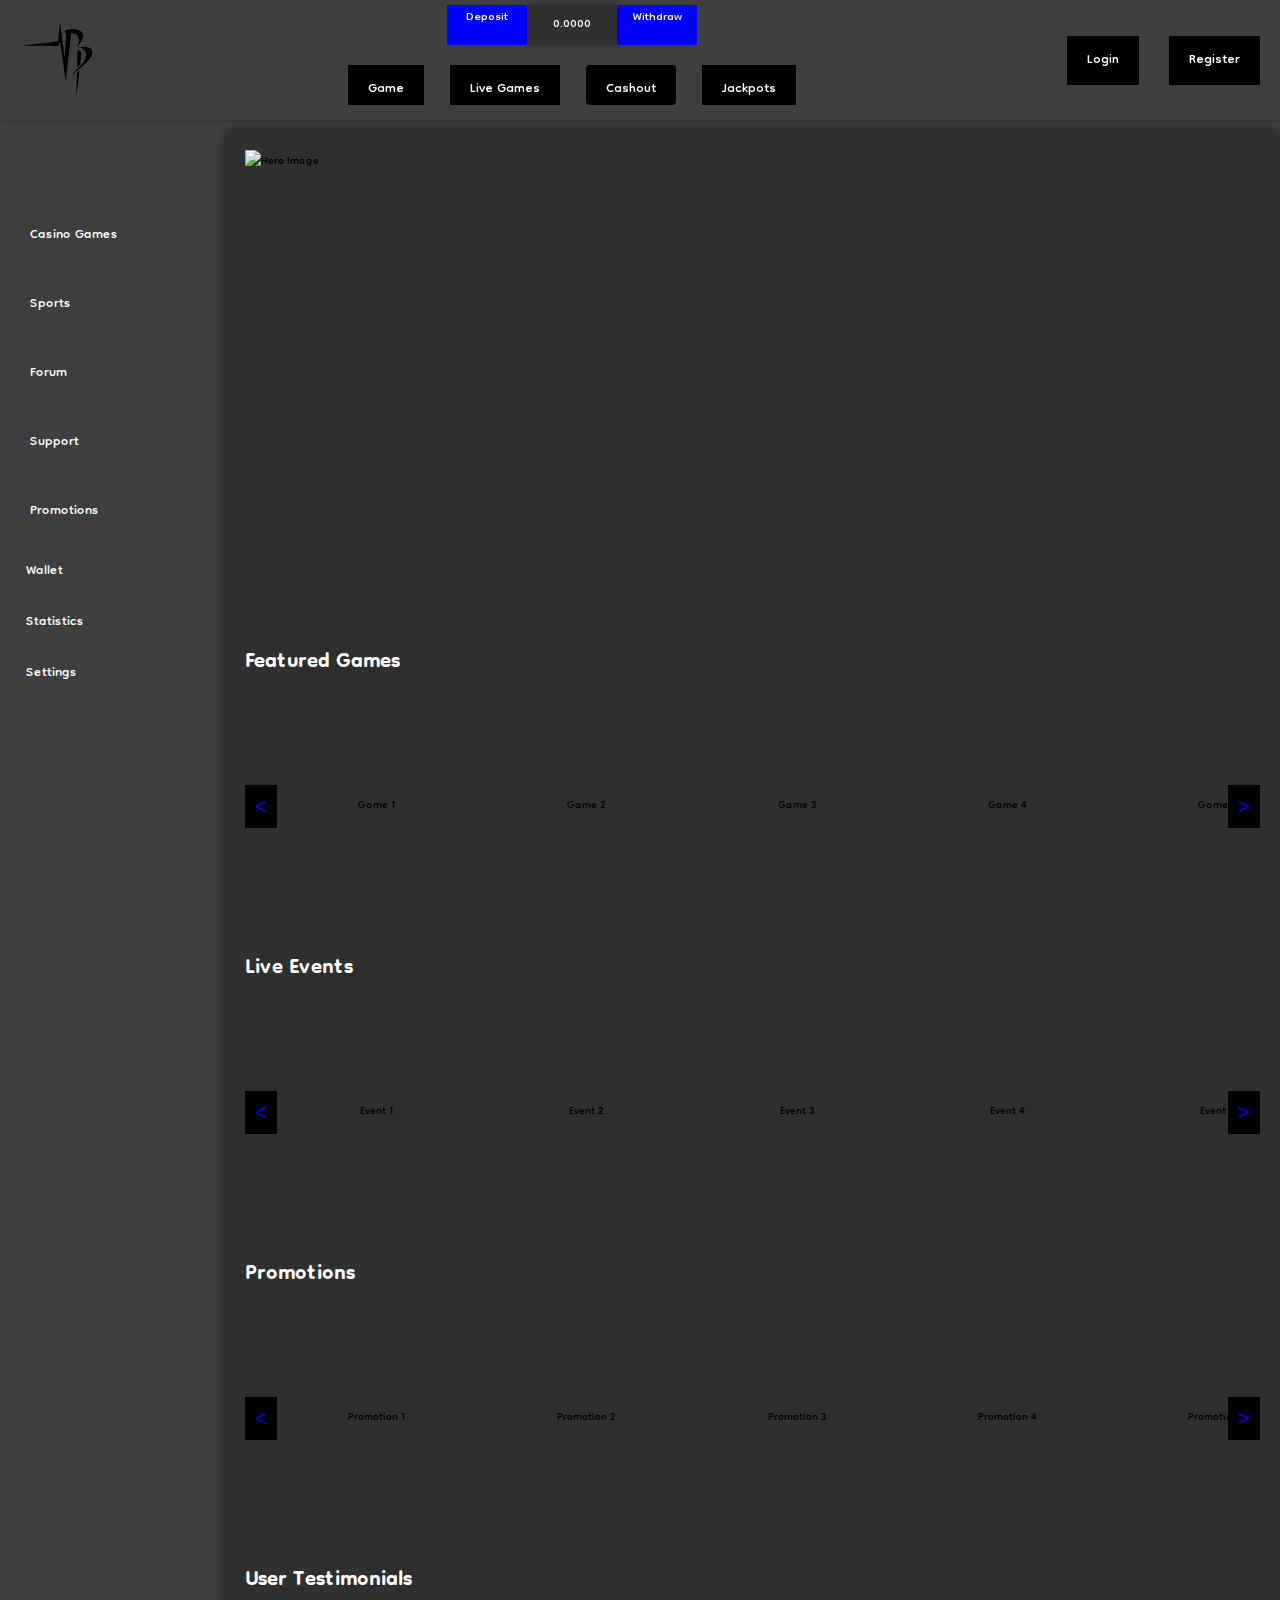
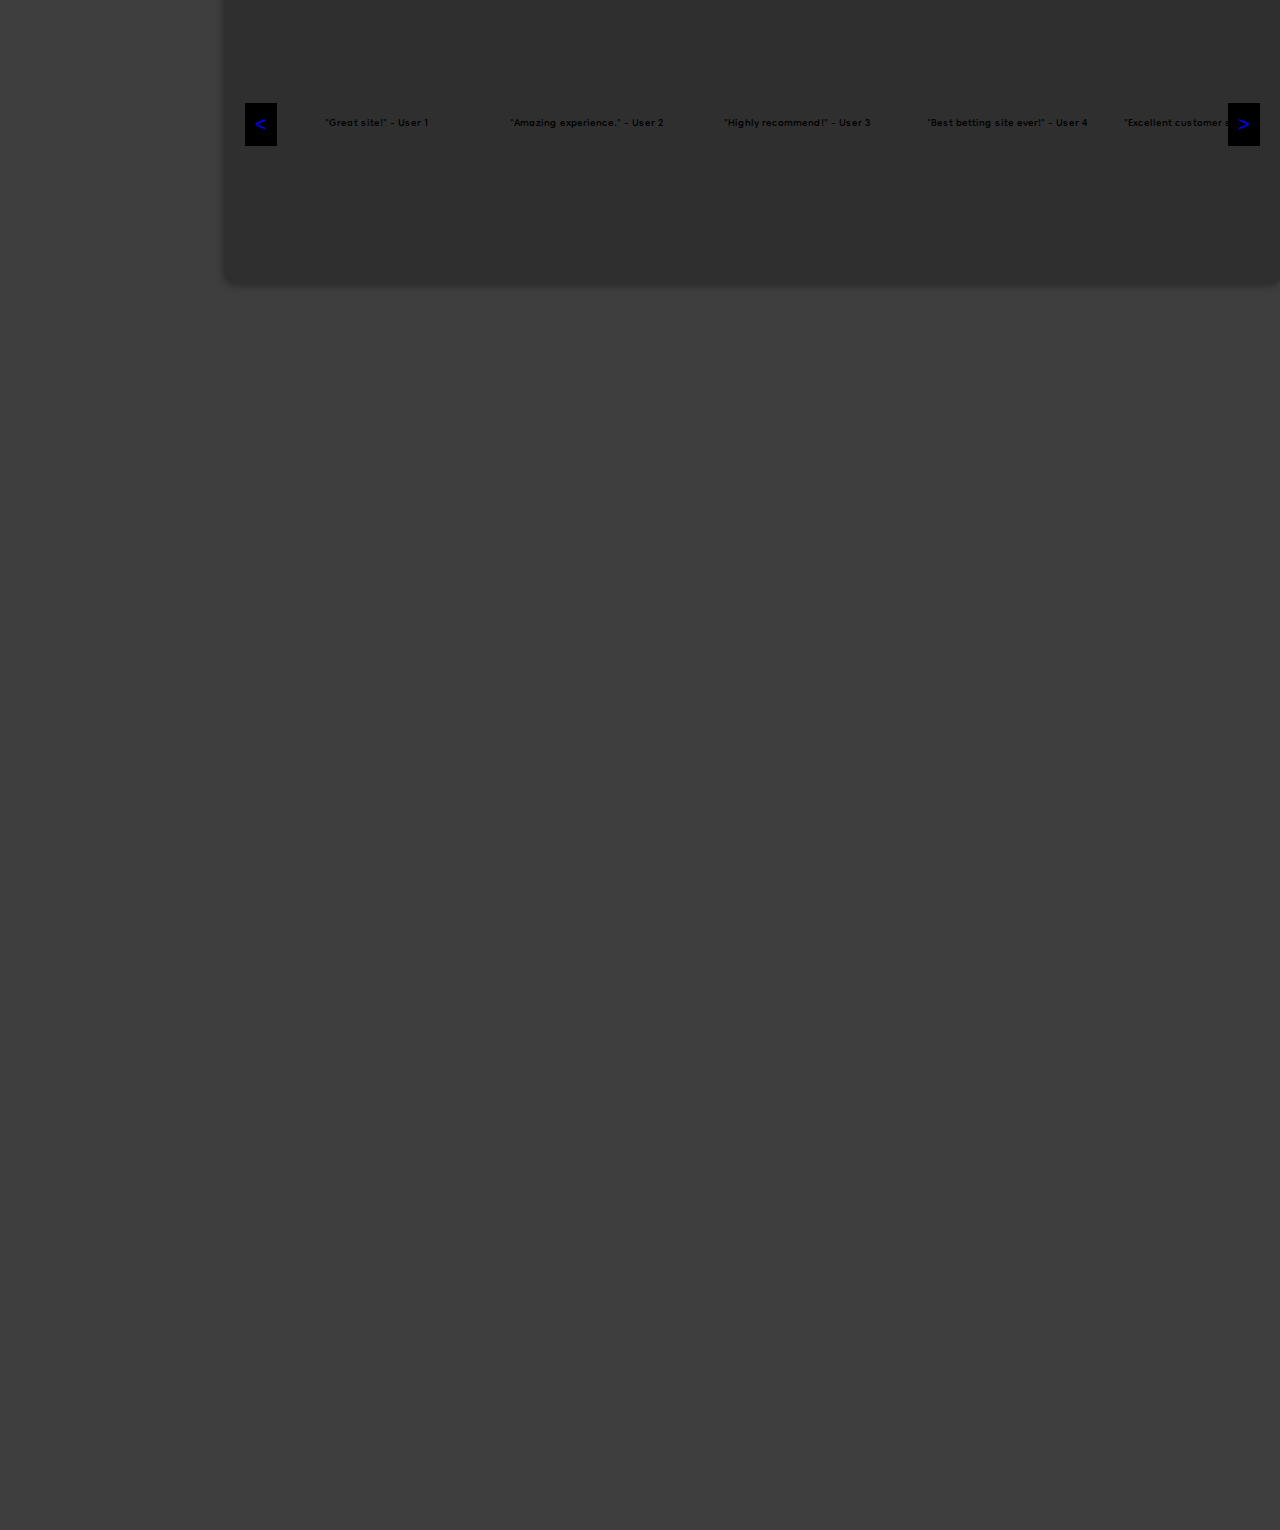
==== commit c38236df: "made changes to payment.html and also some css changes, and also made some changes to index and afte" ====
--- a/index.html
+++ b/index.html
@@ -21,16 +21,16 @@
         <div class="center-section">
     
             <div class="center-1">
-                <button class="center-1button">Deposit</button>
+                <a class="center-1button" href="payment.html">Deposit</a>
                 <button class="amount-button">0.0000</button>
-                <button class="center-1button">Withdraw</button>
+                <a class="center-1button" href="payment.html">Withdraw</a>
     
             </div>
             <div class="button-group">
-                <button class="button-mid"><a class="button-mid" href="game.html">Game</a></button>
-                <button class="button-mid"><a class="button-mid" href="live-bets-scores.html">Live Games</a></button>
+                <button><a class="button-mid" href="game.html">Game</a></button>
+                <button><a class="button-mid" href="live-bets-scores.html">Live Games</a></button>
                 <button class="button-mid">Cashout</button>
-                <button class="button-mid"><a class="button-mid" href="jackpots.html">Jackpots</a></button>
+                <button ><a class="button-mid" href="jackpots.html">Jackpots</a></button>
             </div>
         </div>
 
--- a/style.css
+++ b/style.css
@@ -9,7 +9,6 @@
 }
 
 .center-1 {
-    height: 50px;
     display: flex;
     align-items: flex-end;
 
@@ -21,9 +20,10 @@
     background-color: blue;
     border: none;
     height: 40px;
-    width: 90px;
+    width: 80px;
     font-size: large;
     border-radius: 2px;
+    text-decoration: none;
 }
 
 .amount-button {
@@ -619,7 +619,6 @@
     background-color: #0000FF;
 }
 
-<<<<<<< Updated upstream
 .button-mid {
     text-decoration: none;
     color: inherit;
@@ -674,8 +673,116 @@
     background-color: #555;
 }
 
-=======
->>>>>>> Stashed changes
+.main-payment {
+    margin-top: 150px;
+    padding: 20px;
+    background-color: #1e1e1e;
+    border-radius: 12px;
+    box-shadow: 0 0 15px rgba(0, 0, 0, 0.6);
+}
+
+.balance-section {
+    display: flex;
+    justify-content: space-between;
+    align-items: center;
+    margin-bottom: 30px;
+    border-bottom: 2px solid #333;
+    padding-bottom: 15px;
+}
+
+.balance-display {
+    font-size: 1.5em;
+    color: #fff;
+}
+
+.balance-buttons {
+    display: flex;
+    gap: 10px;
+}
+
+.balance-action-button {
+    padding: 10px 25px;
+    border: none;
+    color: #fff;
+    background-color: #2e2e2e;
+    cursor: pointer;
+    border-radius: 5px;
+    transition: background 0.3s, transform 0.2s;
+}
+
+.balance-action-button:hover {
+    background-color: #3b3b3b;
+}
+
+.balance-action-button:active {
+    transform: scale(0.98);
+}
+
+.payment-methods {
+    display: flex;
+    flex-direction: column;
+    gap: 20px;
+}
+
+.method {
+    background-color: #2e2e2e;
+    border-radius: 8px;
+    padding: 20px;
+    box-shadow: 0 0 10px rgba(0, 0, 0, 0.4);
+}
+
+.method h2 {
+    color: #fff;
+    margin-bottom: 15px;
+}
+
+.method-button {
+    padding: 12px 25px;
+    border: none;
+    color: #fff;
+    background-color: #333;
+    cursor: pointer;
+    border-radius: 8px;
+    margin: 5px 0;
+    transition: background 0.3s, transform 0.2s;
+}
+
+.method-button:hover {
+    background-color: #444;
+}
+
+.method-button:active {
+    transform: scale(0.98);
+}
+
+.method-details {
+    background-color: #3c3c3c;
+    padding: 20px;
+    border-radius: 8px;
+    width: 100%;
+}
+
+.method-details h4 {
+    color: #fff;
+    margin-bottom: 10px;
+}
+
+.method-details label {
+    color: #aaa;
+    margin-bottom: 5px;
+}
+
+.method-details input {
+    width: 100%;
+    padding: 10px;
+    margin-bottom: 15px;
+    border: none;
+    border-radius: 6px;
+    box-sizing: border-box;
+    background-color: #555;
+    color: #fff;
+}
+
 @media screen and (max-width: 768px) {
     .header {
         flex-direction: column;
@@ -724,94 +831,9 @@
 
 
 
-.main-payment {
-    margin-top: 150px;
-    padding: 20px;
-    background-color: #2F2F2F;
-    border-radius: 10px;
-    box-shadow: 0 0 10px rgba(0, 0, 0, 0.5);
-}
-
-.balance-section {
-    display: flex;
-    justify-content: space-between;
-    align-items: center;
-    margin-bottom: 20px;
-}
-
-.balance-section h2 {
-    color: white;
-}
-
-.deposit-button,
-.withdraw-button {
-    padding: 10px 20px;
-    border: none;
-    color: white;
-    background-color: #000000;
-    cursor: pointer;
-    transition: background 0.3s;
-}
-
-.deposit-button:hover,
-.withdraw-button:hover {
-    background-color: #0000FF;
-}
-
-.payment-methods {
-    display: flex;
-    flex-direction: column;
-    align-items: center;
-}
-
-.method-buttons {
-    display: flex;
-    justify-content: space-between;
-    width: 100%;
-    margin-bottom: 20px;
-}
-
-.method-button {
-    padding: 10px 20px;
-    border: none;
-    color: white;
-    background-color: #000000;
-    cursor: pointer;
-    transition: background 0.3s;
-}
-
-.method-button:hover {
-    background-color: #0000FF;
-}
-
-.method-details {
-    background-color: #3E3E3E;
-    padding: 20px;
-    border-radius: 10px;
-    width: 100%;
-}
-
-.method-details h4 {
-    color: white;
-    margin-bottom: 10px;
-}
-
-.method-details label {
-    color: white;
-    margin-bottom: 5px;
-}
-
-.method-details input {
-    width: 100%;
-    padding: 10px;
-    margin-bottom: 10px;
-    border: none;
-    border-radius: 5px;
-    box-sizing: border-box
-}
-
-
-
-
-
-
+
+
+
+
+
+
